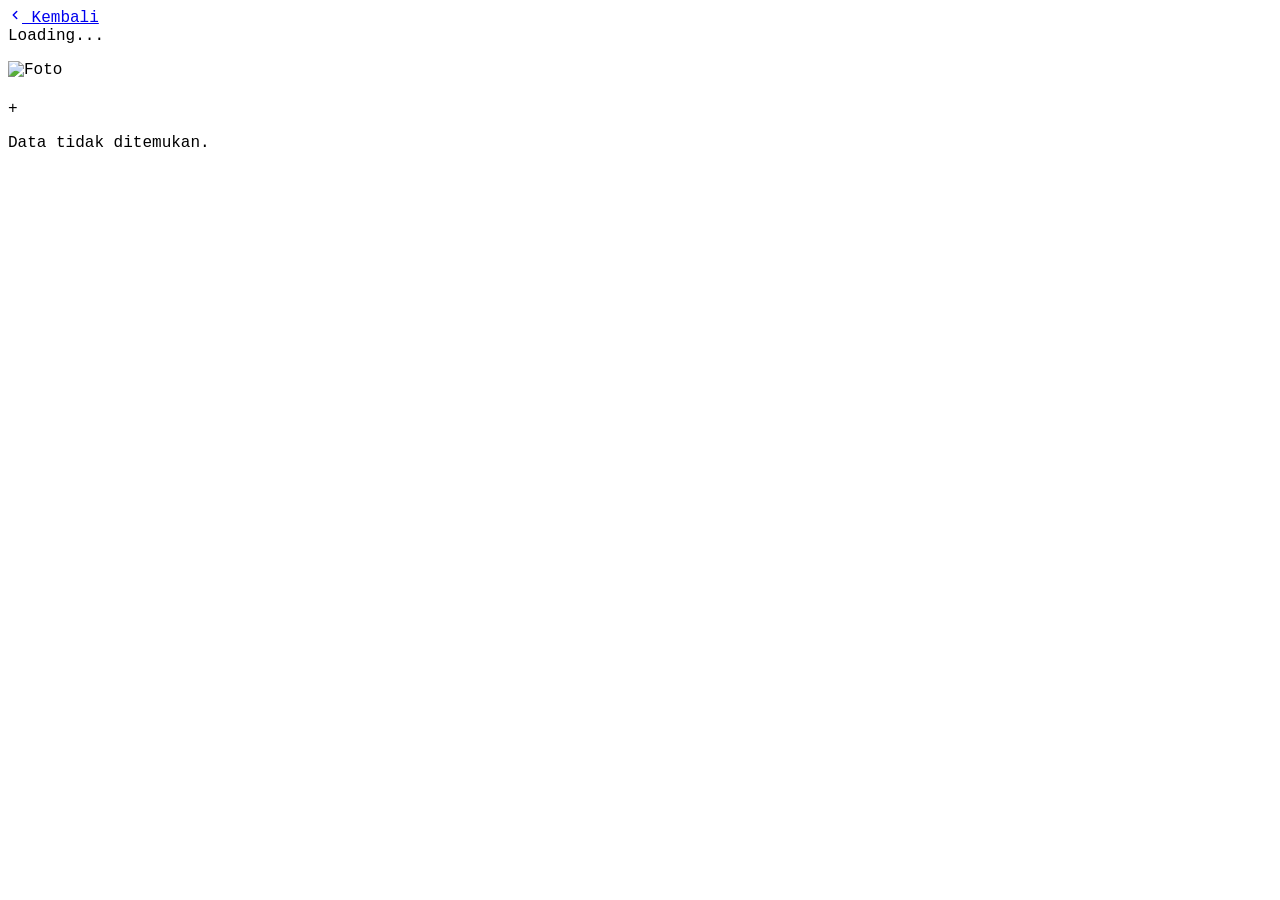
==== detail.html @ 34ae1229 "first commit" ====
<!DOCTYPE html>
<html lang="id">
<head>
    <meta charset="UTF-8">
    <meta name="viewport" content="width=device-width, initial-scale=1.0">
    <link rel="preconnect" href="https://fonts.googleapis.com">
    <link rel="preconnect" href="https://fonts.gstatic.com" crossorigin>
    <link href="https://fonts.googleapis.com/css2?family=Cousine:ital,wght@0,400;0,700;1,400;1,700&display=swap" rel="stylesheet">
    <title>Detail · STMIK Class of 2026</title>
    <script src="https://cdn.tailwindcss.com"></script>
    <script src="https://cdn.jsdelivr.net/npm/papaparse@5.4.1/papaparse.min.js"></script>
    <style>
        body {
            font-family: "Cousine", monospace;
        }
    </style>
</head>

<body class="font-cousine bg-[#f5f5f7] flex flex-col antialiased">
    <nav class="mt-7 px-6">
        <a href="index.html"
            class="inline-flex items-center gap-1.5 text-[12px] text-[#6e6e73] hover:text-[#1d1d1f] transition font-bold tracking-wide">
            <svg width="14"
                height="14"
                viewBox="0 0 24 24"
                fill="none"
                stroke="currentColor"
                stroke-width="2.5"
                stroke-linecap="round"
                stroke-linejoin="round">

                <polyline points="15 18 9 12 15 6"/>
            </svg>

            Kembali
        </a>
    </nav>
    <div class=" flex flex-col gap-y-5 items-center justify-start px-4">
    <div id="loading">Loading...</div>

    <div id="profileContent" class="hidden">
        <div class=" text-center">
            <p id="infoId"></p>
            <img id="profilePhoto"
                src=""
                alt="Foto"
                class="w-full">
                
                <h1 class="text-2xl" id="profileName"></h1>
                <p id="profileNote"></p>
                <div class=" text-xs flex w-full justify-center items-center">
                    <p id="profileDept"></p>
                    +
                    <p id="profileNim"></p>
                </div>
        </div>
    </div>

    <div id="errorState" class="hidden">
        <p>Data tidak ditemukan.</p>
    </div>
    </div>




<script src="js/aK7mQ2xP9vL4nR8tY1cD6sF3hJ0uW5zB.js"></script>
<script src="js/Ab7Xq2Nr9Lp4Tv1Ks8Zd6Hm3Yu0Wc5Gj.js"></script>
</body>
</html>
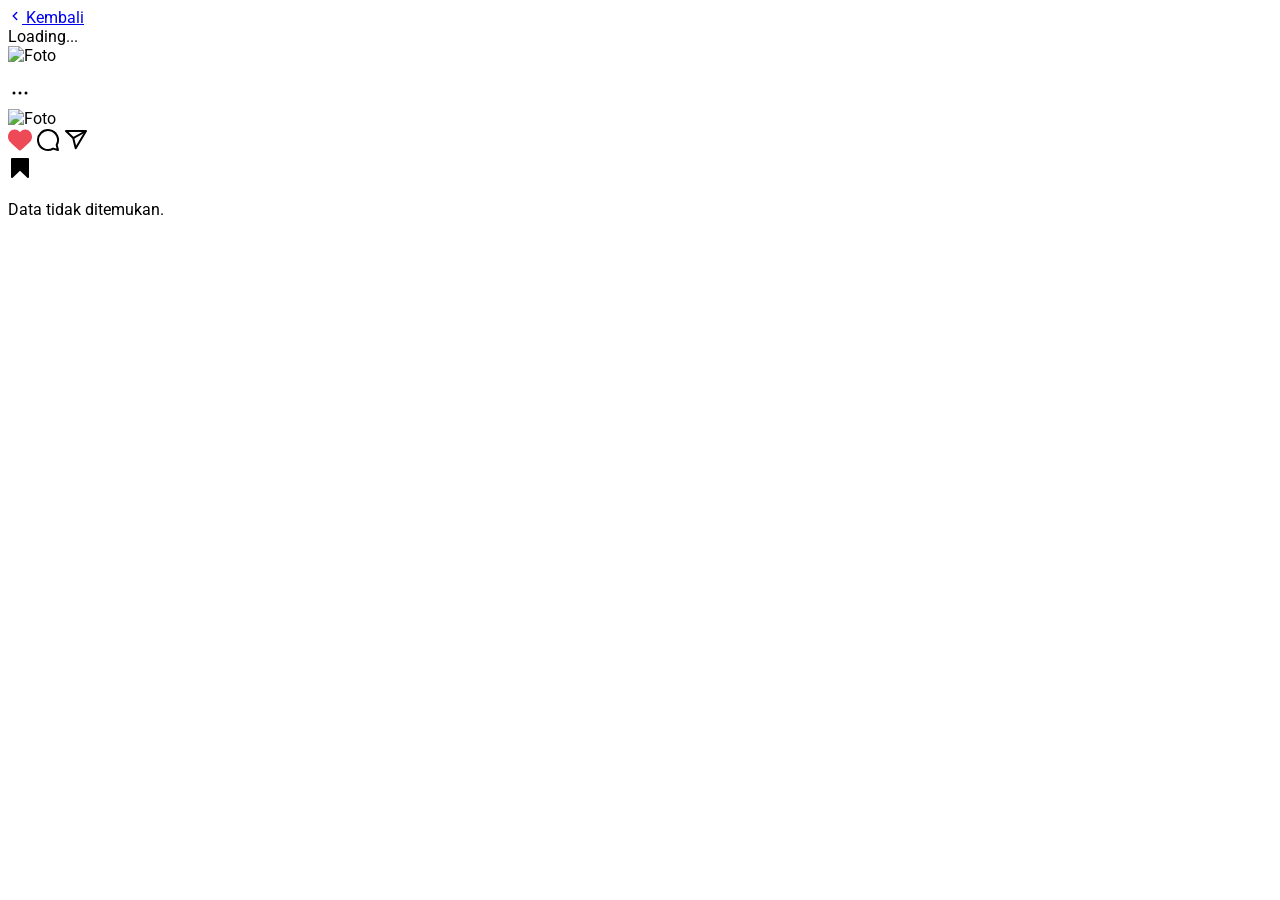
==== commit b5192e0a: "fix delay" ====
--- a/detail.html
+++ b/detail.html
@@ -1,70 +1,77 @@
 <!DOCTYPE html>
 <html lang="id">
 <head>
-    <meta charset="UTF-8">
+        <meta charset="UTF-8">
     <meta name="viewport" content="width=device-width, initial-scale=1.0">
     <link rel="preconnect" href="https://fonts.googleapis.com">
     <link rel="preconnect" href="https://fonts.gstatic.com" crossorigin>
-    <link href="https://fonts.googleapis.com/css2?family=Cousine:ital,wght@0,400;0,700;1,400;1,700&display=swap" rel="stylesheet">
-    <title>Detail · STMIK Class of 2026</title>
-    <script src="https://cdn.tailwindcss.com"></script>
+    <link href="https://fonts.googleapis.com/css2?family=Roboto:ital,wght@0,100;0,300;0,400;0,500;0,700;0,900;1,100;1,300;1,400;1,500;1,700;1,900&display=swap" rel="stylesheet">
+    <link rel="stylesheet" href="https://cdnjs.cloudflare.com/ajax/libs/font-awesome/6.5.1/css/all.min.css" integrity="sha512-DTOQO9RWCH3ppGqcWaEA1BIZOC6xxalwEsw9c2QQeAIftl+Vegovlnee1c9QX4TctnWMn13TZye+giMm8e2LwA==" crossorigin="anonymous" referrerpolicy="no-referrer" />
+    <script src="https://unpkg.com/@tailwindcss/browser@4"></script>
     <script src="https://cdn.jsdelivr.net/npm/papaparse@5.4.1/papaparse.min.js"></script>
+    <title>Class of 2026</title>
     <style>
-        body {
-            font-family: "Cousine", monospace;
-        }
+        body { font-family: "Roboto", sans-serif; }
     </style>
 </head>
 
-<body class="font-cousine bg-[#f5f5f7] flex flex-col antialiased">
-    <nav class="mt-7 px-6">
-        <a href="index.html"
-            class="inline-flex items-center gap-1.5 text-[12px] text-[#6e6e73] hover:text-[#1d1d1f] transition font-bold tracking-wide">
-            <svg width="14"
-                height="14"
-                viewBox="0 0 24 24"
-                fill="none"
-                stroke="currentColor"
-                stroke-width="2.5"
-                stroke-linecap="round"
-                stroke-linejoin="round">
+<body class="flex flex-col items-center min-h-screen justify-center bg-slate-300">
 
+    <nav class="fixed top-0 left-0 w-full px-4 py-3 z-10">
+        <a href="index.html" class="inline-flex items-center gap-1.5 text-[12px] text-slate-500 hover:text-blue-400 transition font-medium">
+            <svg width="14" height="14" viewBox="0 0 24 24" fill="none" stroke="currentColor" stroke-width="2.5" stroke-linecap="round" stroke-linejoin="round">
                 <polyline points="15 18 9 12 15 6"/>
             </svg>
-
             Kembali
         </a>
     </nav>
-    <div class=" flex flex-col gap-y-5 items-center justify-start px-4">
-    <div id="loading">Loading...</div>
 
-    <div id="profileContent" class="hidden">
-        <div class=" text-center">
-            <p id="infoId"></p>
-            <img id="profilePhoto"
-                src=""
-                alt="Foto"
-                class="w-full">
-                
-                <h1 class="text-2xl" id="profileName"></h1>
-                <p id="profileNote"></p>
-                <div class=" text-xs flex w-full justify-center items-center">
-                    <p id="profileDept"></p>
-                    +
+    <div id="loading" class="text-white/40 text-sm tracking-widest">Loading...</div>
+
+    <div id="profileContent" class="hidden relative w-[300px] h-auto bg-white rounded-lg">
+
+        <div class="flex justify-between items-center px-4 py-3">
+            <div class="flex gap-4">
+                <div class="w-13 h-13 rounded-full overflow-hidden shrink-0">
+                    <img id="profilePhoto" class="w-full object-cover" src="" alt="Foto">
+                </div>
+                <div class="flex flex-col justify-center">
+                    <p class="font-bold" id="profileName"></p>
                     <p id="profileNim"></p>
+                    <p id="profileDept" class="hidden"></p>
+                    <p id="infoId" class="hidden"></p>
                 </div>
+            </div>
+            <div>
+                <svg aria-label="More options" fill="currentColor" height="24" role="img" viewBox="0 0 24 24" width="24"><title>More options</title><circle cx="12" cy="12" r="1.5"></circle><circle cx="6" cy="12" r="1.5"></circle><circle cx="18" cy="12" r="1.5"></circle></svg>
+            </div>
         </div>
+
+        <div>
+            <img id="profilePhotoMain" class="w-full object-cover" src="" alt="Foto">
+        </div>
+
+        <div class="px-4 py-3 flex justify-between">
+            <div class="flex gap-3">
+                <svg aria-label="Like" fill="#ed4956" height="24" role="img" viewBox="0 0 48 48" width="24"><title>Unlike</title><path d="M34.6 3.1c-4.5 0-7.9 1.8-10.6 5.6-2.7-3.7-6.1-5.5-10.6-5.5C6 3.1 0 9.6 0 17.6c0 7.3 5.4 12 10.6 16.5.6.5 1.3 1.1 1.9 1.7l2.3 2c4.4 3.9 6.6 5.9 7.6 6.5.5.3 1.1.5 1.6.5s1.1-.2 1.6-.5c1-.6 2.8-2.2 7.8-6.8l2-1.8c.7-.6 1.3-1.2 2-1.7C42.7 29.6 48 25 48 17.6c0-8-6-14.5-13.4-14.5z"></path></svg>
+                <svg aria-label="Comment" fill="currentColor" height="24" role="img" viewBox="0 0 24 24" width="24"><title>Comment</title><path d="M20.656 17.008a9.993 9.993 0 1 0-3.59 3.615L22 22Z" fill="none" stroke="currentColor" stroke-linejoin="round" stroke-width="2"></path></svg>
+                <svg aria-label="Share" fill="currentColor" height="24" role="img" viewBox="0 0 24 24" width="24"><title>Share</title><line fill="none" stroke="currentColor" stroke-linejoin="round" stroke-width="2" x1="22" x2="9.218" y1="3" y2="10.083"></line><polygon fill="none" points="11.698 20.334 22 3.001 2 3.001 9.218 10.084 11.698 20.334" stroke="currentColor" stroke-linejoin="round" stroke-width="2"></polygon></svg>
+            </div>
+            <div>
+                <svg aria-label="Remove" fill="currentColor" height="24" role="img" viewBox="0 0 24 24" width="24"><title>Remove</title><path d="M20 22a.999.999 0 0 1-.687-.273L12 14.815l-7.313 6.912A1 1 0 0 1 3 21V3a1 1 0 0 1 1-1h16a1 1 0 0 1 1 1v18a1 1 0 0 1-1 1Z"></path></svg>
+            </div>
+        </div>
+
+        <div class="flex pb-4">
+            <p class="px-3"><strong class="pr-2" id="profileNameCaption"></strong><span id="profileNote"></span></p>
+        </div>
+
     </div>
 
-    <div id="errorState" class="hidden">
+    <div id="errorState" class="hidden text-white/50 text-sm">
         <p>Data tidak ditemukan.</p>
     </div>
-    </div>
-
-
-
-
-<script src="js/aK7mQ2xP9vL4nR8tY1cD6sF3hJ0uW5zB.js"></script>
-<script src="js/Ab7Xq2Nr9Lp4Tv1Ks8Zd6Hm3Yu0Wc5Gj.js"></script>
+    <script src="js/aK7mQ2xP9vL4nR8tY1cD6sF3hJ0uW5zB.js"></script>
+    <script src="js/Ab7Xq2Nr9Lp4Tv1Ks8Zd6Hm3Yu0Wc5Gj.js"></script>
 </body>
 </html>
